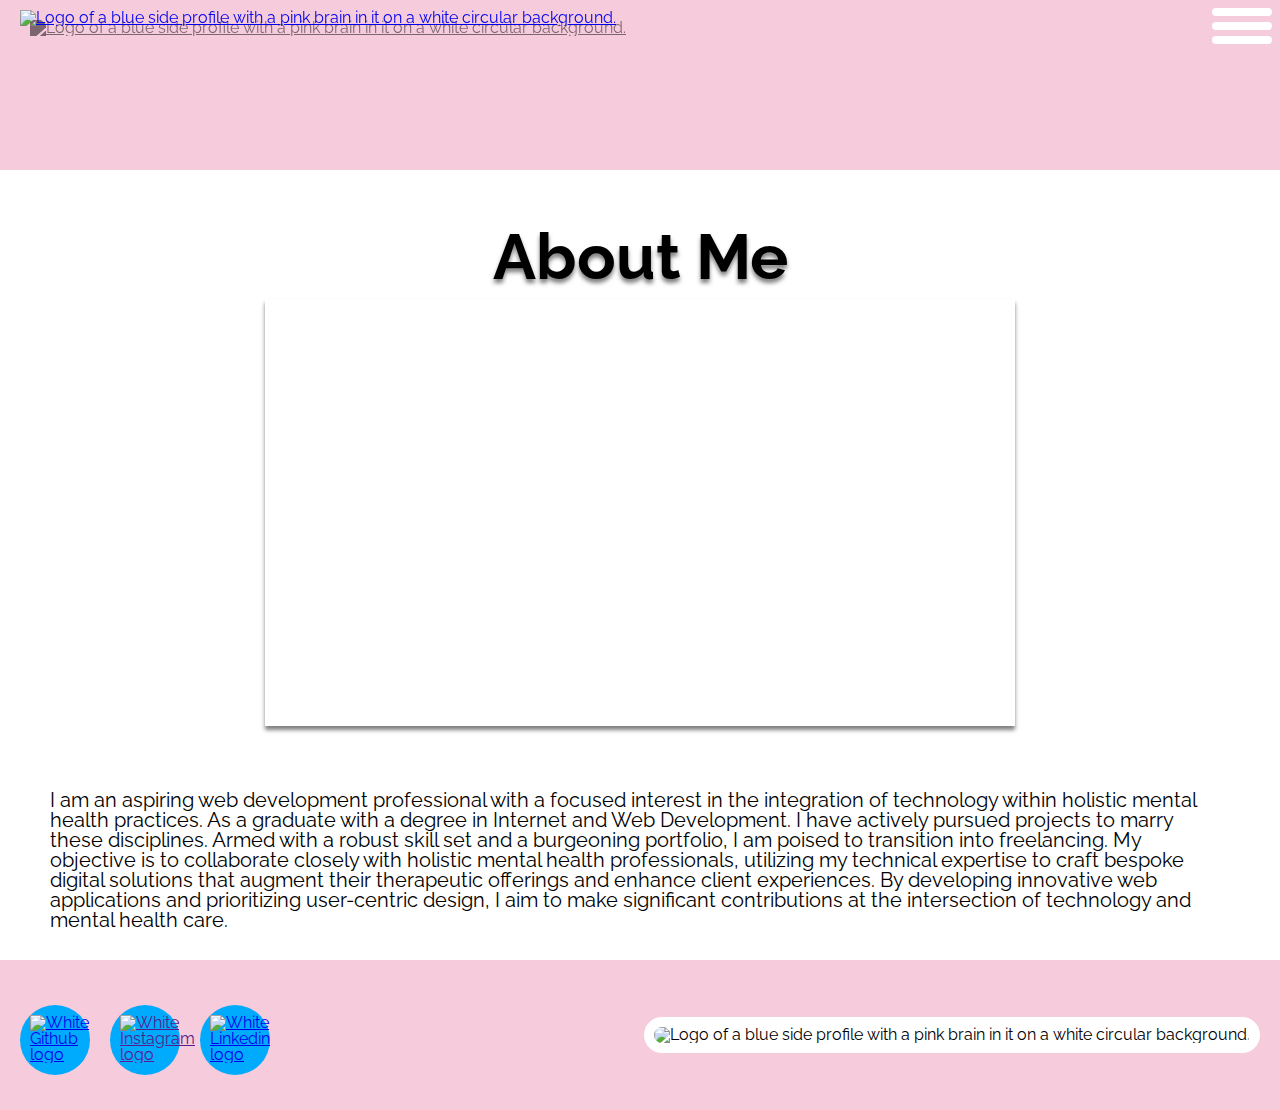
==== about_me.html @ 8452a688 "Add files via upload" ====
<!DOCTYPE html>
<html lang="en">
<head>
    <meta charset="UTF-8">
    <meta name="viewport" content="width=device-width, initial-scale=1.0">
    <title>IBP Portfolio - About Me</title>        
    <link rel="stylesheet" href="brain_portfolio.css">
</head>
<body>
    <!-- This is where the code for the header will start -->
    <header>
        <a id="logo_1" href="index.html"><img src="images/logo.png" alt="Logo of a blue side profile with a pink brain in it on a white circular background.""></a>
        <!-- This is where the code for the hamburger menu will start -->
        <div id="hamburger"></div>
            <label class="hamburger-menu">
                <input type="checkbox" />
            </label>
            <div class="sidebar">
                <a href="index.html">Home</a>
                <a href="contact.html">Contact Me</a>
                <a href="projects.html">My Portfolio</a>
            </div>
        </div>
    </header>
    <!-- This is where the code for the main section will start -->
    <main>
        <div id="pitch_video">
            <h2 id="about_header">About Me</h2>
            <iframe width="750px" height="427px" src="https://www.youtube.com/embed/C0pjNnQtyNw?si=Rkyt74SfVLrdcLGt" title="YouTube video player" frameborder="0" allow="accelerometer; autoplay; clipboard-write; encrypted-media; gyroscope; picture-in-picture; web-share" referrerpolicy="strict-origin-when-cross-origin" allowfullscreen></iframe>
        </div>
        <p id="about_p">I am an aspiring web development professional with a focused interest in the integration of technology within holistic mental health practices. As a graduate with a degree in Internet and Web Development. I have actively pursued projects to marry these disciplines. Armed with a robust skill set and a burgeoning portfolio, I am poised to transition into freelancing. My objective is to collaborate closely with holistic mental health professionals, utilizing my technical expertise to craft bespoke digital solutions that augment their therapeutic offerings and enhance client experiences. By developing innovative web applications and prioritizing user-centric design, I aim to make significant contributions at the intersection of technology and mental health care.</p>
    </main>
    <!-- This is where the code for my footer header will start -->
    <footer>
        <div class="social_foot">
            <a href="https://github.com/TofuSlayer2021"><img src="images/Github.png" alt="White Github logo"></a>
            <a href=""><img src="images/Instagram.png" alt="White Instagram logo"></a>
            <a href="https://www.linkedin.com/in/iana-binde-pereira2025/"><img src="images/Linkedin.png" alt="White Linkedin logo"></a>
        </div>
        <a id="little_logo"><img src="images/logo.png" alt="Logo of a blue side profile with a pink brain in it on a white circular background."></a>
    </footer>
</body> 
</html>
---- brain_portfolio.css ----
/* IMPORT FONT */
@import url('https://fonts.googleapis.com/css2?family=Raleway:ital,wght@0,100..900;1,100..900&display=swap');

/* UNIVERSAL / RESET STYLINGS */
body {
    font-family: "Raleway", sans-serif;
    margin: 0;
}

/* http://meyerweb.com/eric/tools/css/reset/ 
   v2.0 | 20110126
   License: none (public domain)
*/

html, body, div, span, applet, object, iframe,
h1, h2, h3, h4, h5, h6, p, blockquote, pre,
a, abbr, acronym, address, big, cite, code,
del, dfn, em, img, ins, kbd, q, s, samp,
small, strike, strong, sub, sup, tt, var,
b, u, i, center,
dl, dt, dd, ol, ul, li,
fieldset, form, label, legend,
table, caption, tbody, tfoot, thead, tr, th, td,
article, aside, canvas, details, embed, 
figure, figcaption, footer, header, hgroup, 
menu, nav, output, ruby, section, summary,
time, mark, audio, video {
	margin: 0;
	padding: 0;
	border: 0;
	font-size: 100%;
	vertical-align: baseline;
}
/* HTML5 display-role reset for older browsers */
article, aside, details, figcaption, figure, 
footer, header, hgroup, menu, nav, section {
	display: block;
}
body {
	line-height: 1;
}
ol, ul {
	list-style: none;
}
blockquote, q {
	quotes: none;
}
blockquote:before, blockquote:after,
q:before, q:after {
	content: '';
	content: none;
}
table {
	border-collapse: collapse;
	border-spacing: 0;
}

/* ________________VARIABLES__________________ */

:root {
    --grey: #333;
    --white: white;
    --pink: #DE3876;
    --blue: #00AAFC;
    --bar-width: 60px;
    --bar-height: 8px;
    --hamburger-gap: 6px;
    --hamburger-margin: 8px;
    --animation-timing: 200ms ease-in-out;
    --hamburger-height: calc(var(--bar-height) * 3 + var(--hamburger-gap) * 2);
    --sidebar-width: 300px; /* Fixed width for sidebar */
}

/* _________________________HOME PAGE STLYINGS ______________________________ */
/* Header */
header {
    background: rgba(222, 56, 118, 0.26);
    display: grid;
    grid-template-columns: auto auto;
    grid-template-rows: 170px;
}

#logo_1 img {
    height: 150px;
    width: 150px;
    margin-top: 10px;
    margin-left: 20px;
    grid-column: 1;
    grid-row: 1;
    filter: drop-shadow(10px 10px 0px rgba(0, 0, 0, 0.50));
}

#logo_1 img:hover {
    filter: drop-shadow(10px 10px 0px var(--pink));
}

/* Nagivation Menu */
*, *::after, *::before {
  box-sizing: border-box;
}

.hamburger-menu {
  --x-width: calc(var(--hamburger-height) * 1.41421356237);
  display: flex;
  flex-direction: column;
  gap: var(--hamburger-gap);
  width: max-content;
  position: absolute;
  top: var(--hamburger-margin);
  right: var(--hamburger-margin);
  z-index: 2;
  cursor: pointer;
}

.hamburger-menu:has(input:checked) {
    --grey: #333;
    --white: white;
}

.hamburger-menu:has(input:focus-visible)::before,
.hamburger-menu:has(input:focus-visible)::after,
.hamburger-menu input:focus-visible {
  border: 1px solid var(--white);
  box-shadow: 0 0 0 1px var(--grey);
}

.hamburger-menu::before,
.hamburger-menu::after,
.hamburger-menu input {
  content: "";
  width: var(--bar-width);
  height: var(--bar-height);
  background-color: var(--white); 
  border-radius: 9999px;
  transform-origin: left center;
  transition: opacity var(--animation-timing), width var(--animation-timing),
    rotate var(--animation-timing), translate var(--animation-timing),
    background-color var(--animation-timing);
}

.hamburger-menu input {
  appearance: none;
  padding: 0;
  margin: 0;
  outline: none;
  pointer-events: none;
}

.hamburger-menu:has(input:checked)::before {
  rotate: 45deg;
  width: var(--x-width);
  translate: 0 calc(var(--bar-height) / -2);
}

.hamburger-menu:has(input:checked)::after {
  rotate: -45deg;
  width: var(--x-width);
  translate: 0 calc(var(--bar-height) / 2);
}

.hamburger-menu input:checked {
  opacity: 0;
  width: 0;
}

.sidebar {
  transition: transform var(--animation-timing); 
  transform: translateX(100%); 
  background-color: var(--blue); 
  width: var(--sidebar-width);
  height: 170px; 
  position: fixed;
  top: 0; 
  right: 0; 
  overflow-y: auto; 
  padding: 0;
  margin: 0; 
}

.sidebar a {
  color: var(--white);
  font-weight: bold;
  text-decoration: none; 
  display: block; 
  padding: 18px; 
}

.sidebar a:hover {
    background: var(--pink);
}

.hamburger-menu:has(input:checked) + .sidebar {
  transform: translateX(0); /* Sidebar slides into view */
}

/* Intro Section */
#intro_1 {
    background: url(images/blue_wash.png) white 50% / cover no-repeat;
    height: 570px;
    display: flex;
    flex-direction: row;
    align-items: center;
    justify-content: space-around; 
}

#intro_1 img {
    width: 450px;
    height: 450px;
    border-radius: 225.5px;
    box-shadow: 0px 10px 10px 0px rgba(0, 0, 0, 0.50);
}

#blurb_1 {
    border-radius: 46px;
    background: var(--pink);
    max-width: 550px;
    font-size: 40px;
    margin-left: 20px;
    display: flex;
    flex-direction: column;
    align-items: center;
    justify-content: center;
}
#blurb_1 p {
    color: white;
    text-align: center;
    margin-left: 50px;
    margin-right: 50px;
    font-size: 40px;
    margin-top: 25px;
    margin-bottom: 20px;
}

#blurb_1 a {
    text-decoration: none;
    color: var(--pink);
    background-color: white;
    margin-bottom: 20px;
    border-radius: 20px;
    padding: 10px;
}

#blurb_1 a:hover {
    color: white;
    background-color: var(--blue);
    border: solid 3px white;
    border-style: inset;
}

/* Portfolio Section */
#portfolio_1 {
    height: 800px;
    display: flex;
    flex-direction: column;
    justify-content: center;   
    align-items: center;
}

#portfolio_h3_1 {
    text-decoration: none;
    color: white;
    background-color: var(--blue);
    font-size: 40px;
    padding: 20px;
    max-width: 300px;
    border-radius: 20px;
    margin-top: -20px;
    margin-bottom: 30px;
}

#portfolio_h3_1:hover {
    background-color: var(--white); 
    color: var(--blue);
    font-weight: bold;
    border: solid 3px  var(--blue);
    border-style: inset;
}

#portfolio_sections {
    display: flex;
    flex-direction: row;
    justify-content: space-evenly;
    gap: 30px;
    text-align: center;
    height: 350px;
}
#p_1:hover, #p_2:hover, #p_3:hover {
    background-color: var(--pink);
    color: white;
    border-radius: 20px;
}

#p_1, #p_2, #p_3 {
    display: flex;
    flex-direction: column;
    padding: 20px;
}

#p_1 a, #p_2 a, #p_3 a {
    text-decoration: none;
    color: var(--blue);
    font-weight: bold;
    font-size: 35px;
}

#p_1 a:hover, #p_2 a:hover, #p_3 a:hover {
    color: white;
}

#p_1 img, #p_2 img{
    height: 500px;
    margin-top: 10px;
}

#p_3 img {
    width: 250px;
    margin-top: 10px;
}

/* Contact Section */
#contact_1 {
    background: url(images/pink_wash_upsidedown.png) white 50% / cover no-repeat;
    height: 200px;
    display: flex;
    justify-content: center; 
    align-items: center;
}

#contact_1 a {
    text-decoration: none;
    color: white;
    background-color: var(--pink);
    border-radius: 20px;
    font-size: 40px;
    padding: 20px;
}

#contact_1 a:hover {
    background-color: white;
    color: var(--pink);
    border: solid 3px  var(--pink);
    border-style: inset;
}

/* Footer Section */
footer {
    background: rgba(222, 56, 118, 0.26);
    display: flex;
    flex-direction: row;
    justify-content: space-between; 
    align-items: center;
    height: 150px;
}

.social_foot {
    display: flex;
    flex-direction: row;
    justify-content: space-evenly; 
    margin-left: 20px;
    margin-top: 10px;
}

.social_foot a {
    background-color: var(--blue);
    border-radius: 250px;
    height: 70px;
    width: 70px;
    margin-right: 20px;
}

.social_foot a:hover {
    background-color: var(--pink);
}

.social_foot img {
    height: 50px;
    width: 50px;
    margin-top: 10px;
    margin-left: 10px;
}

#little_logo img {
    height: 100px;
    width: 100px;
    margin-right: 20px;
    padding: 10px;
    border-radius: 150px;
    background-color: white;
}

#little_logo img:hover {
    background-color: var(--pink);  
}

/* _________________________ABOUT PAGE STLYINGS ______________________________ */
#about_header {
    color: #000;
    text-shadow: 0px 4px 4px rgba(0, 0, 0, 0.50);
    font-size: 64px;
    font-style: normal;
    font-weight: 700;
    margin-top: 10px;
    margin-bottom: 30px;
}
#pitch_video {
    background-image: url(images/blue_wash_about.png);
    background-repeat: no-repeat;
    height: 600px;
    display: flex;
    flex-direction: column;
    align-items: center;
    justify-content: center;
}

#pitch_video iframe {
    box-shadow: 0px 4px 4px 0px rgba(0, 0, 0, 0.50);
    margin-top: -20px;
}

#about_p {
    margin-left: 50px;
    margin-right: 50px;
    margin-bottom: 30px;
    margin-top: 20px;
    font-size: 20px;
}

/* _________________________CONTACT PAGE STLYINGS ______________________________ */
#contact_main {
    background-image: url(images/pink_wash_upsidedown.png);
    background-repeat: no-repeat;
    padding-bottom: 20px;
}
#contact_header {
    color: var(--blue);
    text-shadow: 0px 4px 4px rgba(0, 0, 0, 0.50);
    font-size: 64px;
    font-style: normal;
    font-weight: 700;
    margin-top: 10px;
    text-align: center;
}

form {
    display: flex;
    flex-direction: column;
    align-items: center;
    gap: 10px;
    font-size: 20px;
}

form label {
    font-weight: bold;
}

form input {
    width: 300px;
    padding-top: 10px;
    padding-bottom: 10px;
    border-radius: 20px;
    border: none;
}

form input::placeholder {
    text-align: center;
    font-family: "Raleway", sans-serif;
    color: rgba(192, 75, 118, 0.73);
    font-size: 12px;
}

#message {
    font-family: "Raleway", sans-serif;
    border-radius: 20px;
    border: none;
    width: 300px;
    height: 150px;
    text-indent: 20px;
    color: rgba(192, 75, 118, 0.73);
    font-size: 12px;
}

#contact_main button {
    width: 300px;
    font-family: "Raleway", sans-serif;
    padding-top: 10px;
    padding-bottom: 10px;
    border-radius: 20px;
    font-size: 20px;
    background-color: var(--blue);
    color: white;
    border: 3px solid var(--white);
    border-style: outset;
    box-shadow: 0 0 0 1px var(--grey);
}

#contact_main button:hover {
    background-color: var(--pink);
    border-style: inset;
}

/* _________________________PORTFOLIO PAGE STLYINGS ______________________________ */
#portfolio_page_header {
    color: var(--white);
    text-shadow: 0px 4px 4px rgba(0, 0, 0, 0.50);
    font-size: 64px;
    font-style: normal;
    font-weight: 700;
    margin-top: -10px;
    margin-bottom: 20px;
    text-align: center;
}

#projects_p_1, #projects_p_2, #projects_p_3{
    display: flex;
    flex-direction: column;
    justify-content: center;
    align-items: center;
}

#projects_p_1 {
    background-image: url(images/blue_wash_about.png);
    background-repeat: no-repeat;
    height: 600px;
}

#projects_p_2 {
    height: 400px;
}

#projects_p_3 {
    background-image: url(images/pink_wash_upsidedown.png);
    background-repeat: no-repeat;
    height: 500px;
}

#project_2_b {
    justify-self: right;
}

.projects_header_three {
    margin-top: 10px;
    margin-left: 30px;
    font-size: 25px;
    margin-bottom: 10px;
}

.project_page_sections {
    display: flex;
    flex-direction: row;
}

#projects_p_1_img, #projects_p_2_img, #projects_p_3_img {
    height: 300px;
    margin-left: 20px;
    margin-right: 20px;
}

#projects_p_3_img {
    width: 143px;
    height: 300px;
}

#projects_p_1 p, #projects_p_2 p, #projects_p_3 p {
    margin-left: 20px;
    margin-right: 20px;
}

.learn_button {
    text-decoration: none;
    background-color: var(--blue);
    padding: 20px;
    color: white;
    border-radius: 20px;
    border: solid var(--white) 3px;
    border-style: outset;
    width: 170px;
    text-align: center;
    margin-top: 10px;
    font-size: 20px;
    font-weight: bold;
}

.learn_button:hover {
    background-color: var(--pink);
    border-style: inset;
}

.project_page_sections p {
    margin-left: 10px;
    margin-right: 10px;
    font-size: 20px;
}

/* _________________________INDIVIDUAL PROJECT PAGE STLYINGS ______________________________ */
.project_each_main {
    background-image: url(images/pink_wash_upsidedown.png);
    background-repeat: no-repeat;
    display: flex;
    flex-direction: column;
    align-items: center;
}

.each_project_content {
    max-width: 800px;
    background-color: var(--white);
    color: var(--pink);
    margin-right: 30px;
    margin-left: 30px;
    padding: 20px;
    border-radius: 20px;
}

.each_project_content p {
    margin: 10px;
}

.project_each_header {
    color: var(--pink);
    text-shadow: 0px 4px 4px rgba(0, 0, 0, 0.50);
    font-size: 64px;
    font-style: normal;
    font-weight: 700;
    margin-top: 30px;
    margin-bottom: 20px;
    margin-left: 10px;
    margin-right: 10px;
    text-align: center;   
}

.bold {
    font-weight: bold;
}
.gallery_heading {
    color: var(--white);
    text-shadow: 0px 4px 4px rgba(0, 0, 0, 0.50);
    font-size: 64px;
    font-style: normal;
    font-weight: 700;
    margin-top: 30px;
    margin-bottom: 20px;
    text-align: center;
}

.project_each_gallery {
    display: flex;
    flex-direction: column;
    align-items: center;
}

.project_flex {
    display: flex;
    flex-direction: row;
    justify-content: space-evenly;
    width: 700px;
    overflow-x: scroll;
    gap: 15px;
    margin-bottom: 20px;
}

.project_flex img {
    height: 350px;
    width: auto;
    margin-top: 10px;
}


/* _________________________MOBILE AND TABLET STLYINGS ______________________________ */
@media only screen and (max-width: 1350px) {
    /* Portfolio mobile breakpoint stylings */
    #portfolio_1 {
        max-width: 1024px;
        margin-top: 20px;
        margin-bottom: 20px;
    }
    #portfolio_sections {
        display: flex;
        flex-direction: column;
        justify-content: space-evenly;
        align-items: flex-end;
        gap: 30px;
        text-align: center;
        height: 1000px;
        overflow-y: scroll;
    }

    #portfolio_sections img {
        width: 400px;
        height: auto;
    }
}

@media only screen and (max-width: 768px) {
    /* Intro mobile breakpoint stylings */
    #intro_1 {
        display: flex;
        flex-direction: column;
        align-items: center;
        justify-content: center;
        padding-top: 20px;
        padding-bottom: 20px;
        gap: 10px;
        height: 700px;
    }
    #intro_1 img {
        width: 300px;
        height: 300px;
        margin-top: -60px;
    }
    #blurb_1 {
        max-width: 400px;
    }
    #blurb_1 p {
        font-size: 30px;
    }

    #p_1, #p_2, #p_3 {
        background-color: rgba(162, 224, 255, 0.5);
        border-radius: 20px;
        margin-left: 20px;
        margin-bottom: 20px;
    }

    #portfolio_sections img {
        width: 275px;
    }

    /* _______ ABOUT mobile breakpoint stylings _________ */
    #pitch_video {
        height: 400px;
        background-image: url(images/blue_wash_about_m.png);
    }

    #pitch_video iframe {
        width: 500px;
        height: 300px;
    }
    /* _______ PORTFOLIO mobile breakpoint stylings _________ */
    #projects_p_1, #projects_p_2, #projects_p_3{
        justify-content: center;
        align-items: center;
        padding-bottom: 10px;
    }
    .project_page_sections {
        display: flex;
        flex-direction: column;
        justify-content: center;
        align-items: center;
    }
    
    .projects_header_three {
        font-size: 20px;
        margin-top: 10px;
    }
    
    #projects_p_1 p, #projects_p_2 p, #projects_p_3 p {
        font-size: 15px;
        margin-top: 10px;
    }
    
    #projects_p_1_img, #projects_p_2_img, #projects_p_3_img {
        height: 300px;
        margin-top: 10px;
        margin-bottom: 10px;
    }

    #projects_p_3_img {
        height: 400px;
        width: 200px;
    }

    #projects_p_1 {
        height: 750px;
    }
    
    #projects_p_2 {
        height: 700px;
    }
    
    #projects_p_3 {
        height: 770px;
    }   

    .project_page_sections p {
        padding: 20px;
        border-radius: 20px;
        background-color: #ffc2d8;
    }
    /* _______ INDIVIDUAL PROJECT mobile breakpoint stylings _________ */
    .project_flex {
        width: 470px;
    }

    .project_flex img{
        height: 300px;
    }

    .project_each_header, .gallery_heading {
        font-size: 45px;
    }
}

@media only screen and (max-width: 450px) {
    /* Header mobile breakpoint stylings */
    header {
        display: flex;
        flex-direction: column;
        justify-content: center;
        align-items: center;
        height: 170px;
    }
    
    #logo_1 img{
        height: 150px;
        width: 150px;
    }

    /* Intro mobile breakpoint stylings */
    #intro_1 {
        height: 500px;
    }
    #intro_1 img {
        width: 200px;
        height: 200px;
    }
    #blurb_1 {
        width: 280px;
        height: 200px;
    }
    #blurb_1 p {
        margin-bottom: 10px;
    }

    #blurb_1 a, #blurb_1 p{
        font-size: 20px;
    }

    /* Footer mobile breakpoint stylings */
    footer {
        display: flex;
        flex-direction: column;
        justify-content: center; 
        gap: 30px;
        height: 250px;
    }

      /* _______ ABOUT mobile breakpoint stylings _________ */
    #about_header {
        font-size: 45px;
    }
    #pitch_video {
        height: 300px;
        background-image: url(images/blue_wash_about_s.png);
    }
    #pitch_video iframe {
        width: 300px;
        height: 150px;
    }
    #about_p {
        font-size: 15px;
    }
    /* _______ CONTACT mobile breakpoint stylings _________ */
    #contact_header {
        font-size: 45px;
    }
    form input, #message, #contact_main button {
        width: 200px;
    }
    /* _______ INDIVIDUAL PROJECT mobile breakpoint stylings _________ */
    .project_flex {
        width: 300px;
    }

    .project_flex img{
        height: 250px;
    }

    .project_each_header, .gallery_heading {
        font-size: 35px;
    }

    #projects_p_1 {
        height: 1000px;
    }
    
    #projects_p_2 {
        height: 800px;
    }
    
    #projects_p_3 {
        height: 1000px;
    }   

}
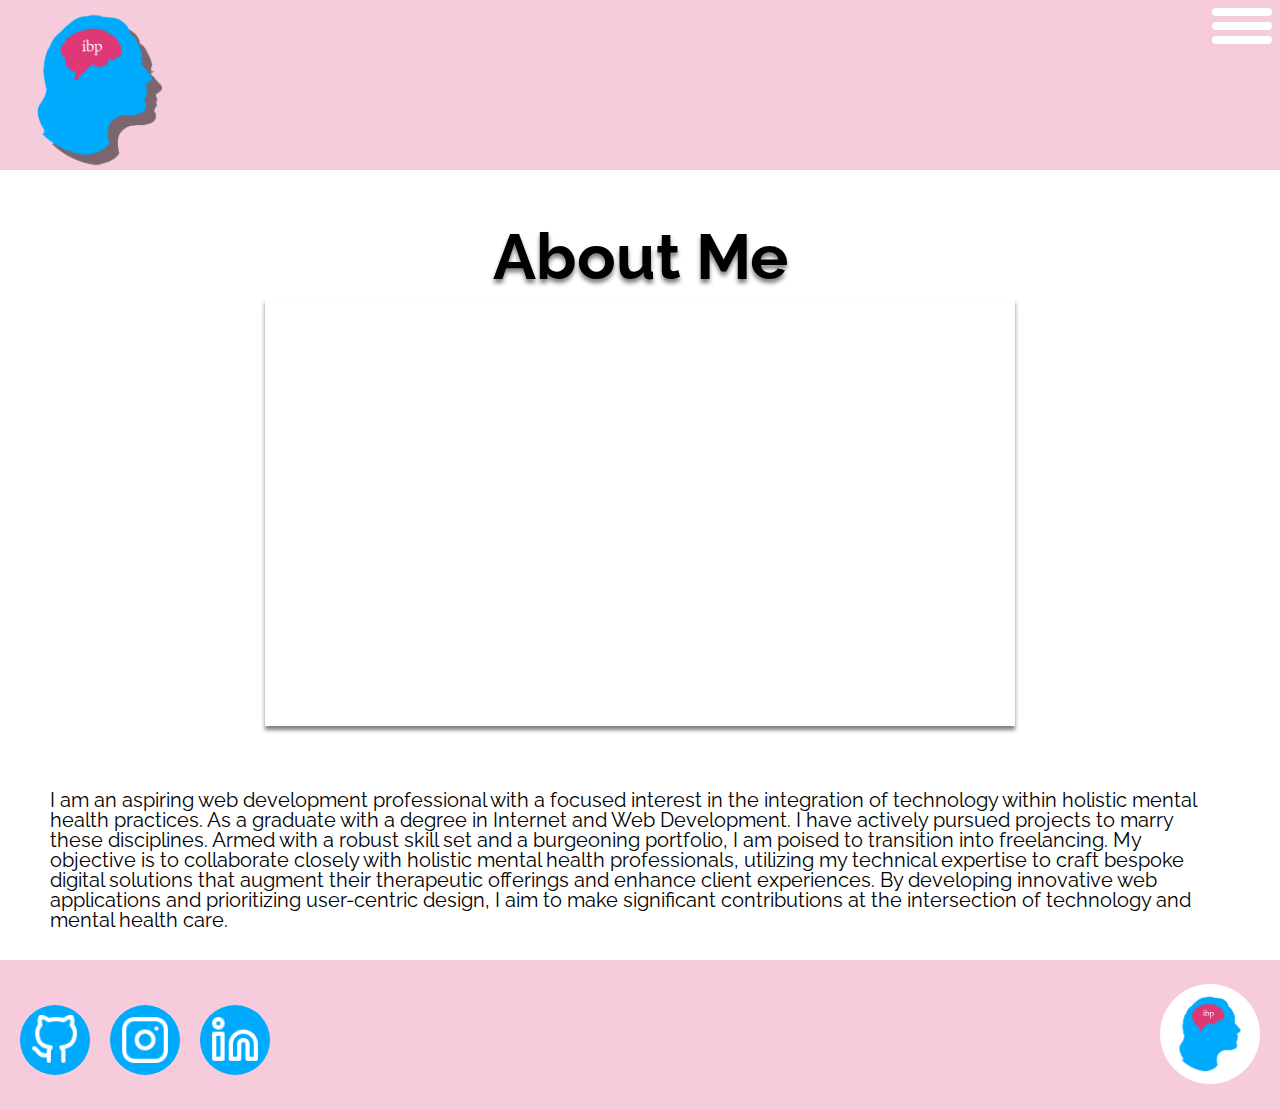
==== commit 35fe55ae: "Update about_me.html" ====
--- a/about_me.html
+++ b/about_me.html
@@ -34,10 +34,10 @@
     <footer>
         <div class="social_foot">
             <a href="https://github.com/TofuSlayer2021"><img src="images/Github.png" alt="White Github logo"></a>
-            <a href=""><img src="images/Instagram.png" alt="White Instagram logo"></a>
+            <a href="https://www.instagram.com/stay_lost_van/"><img src="images/Instagram.png" alt="White Instagram logo"></a>
             <a href="https://www.linkedin.com/in/iana-binde-pereira2025/"><img src="images/Linkedin.png" alt="White Linkedin logo"></a>
         </div>
         <a id="little_logo"><img src="images/logo.png" alt="Logo of a blue side profile with a pink brain in it on a white circular background."></a>
     </footer>
 </body> 
-</html>+</html>
